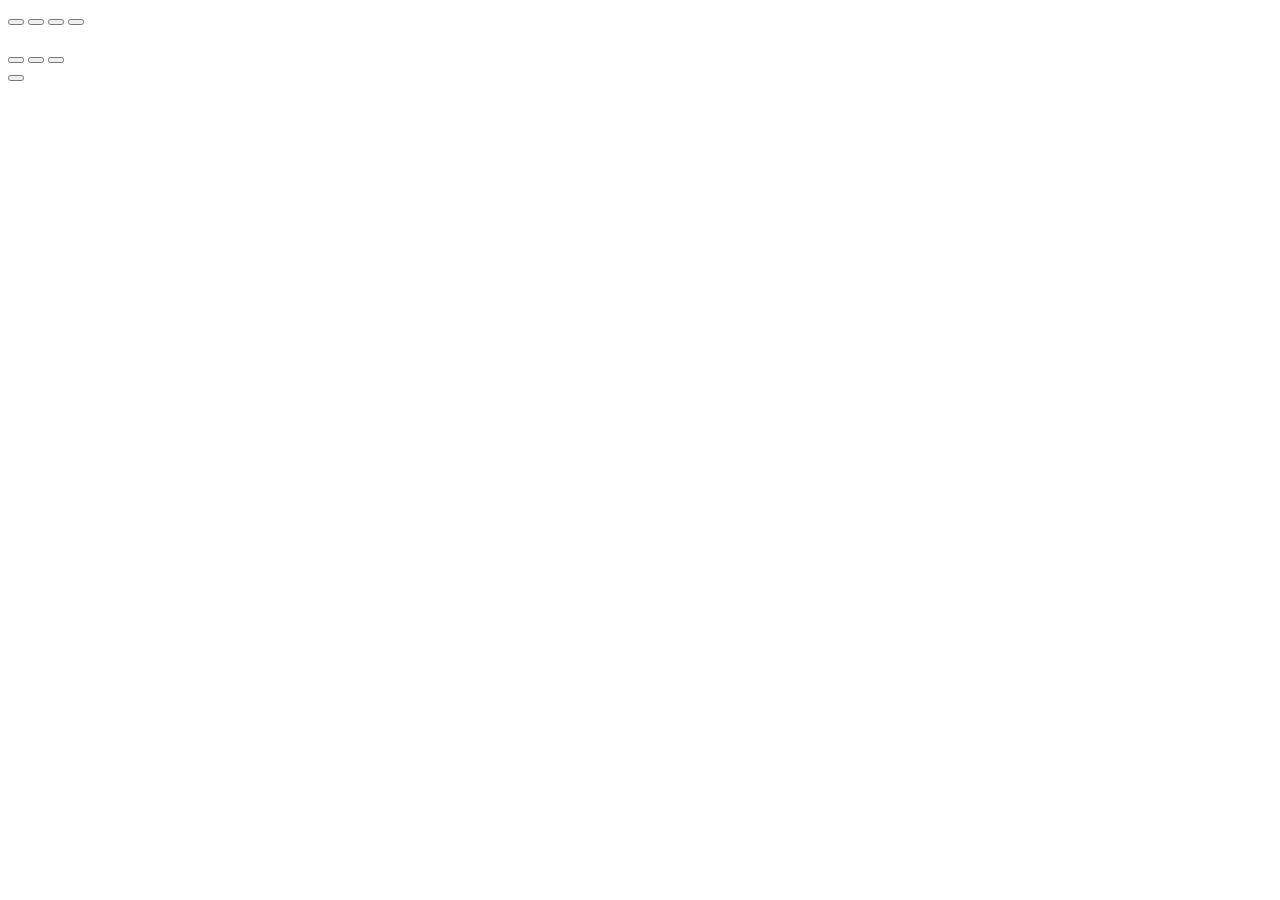
==== bridge/web/static/index.html @ 189fe4c6 "Phase 9: dashboard va cau hinh bridge/web/views.py lap du lieu (doc DB, gan nhan, sap xep, tinh chi " ====
<!doctype html>
<html lang="vi">
<head>
<meta charset="utf-8">
<meta name="viewport" content="width=device-width,initial-scale=1">
<title>MT5 Copy Bridge</title>
<link rel="stylesheet" href="/static/app.css">
</head>
<body>
<!-- Khong co chuoi tieng Viet nao trong file nay. Moi nhan do /api gui xuong tu
     bridge/labels_vi.py (D-16), nen doi cach goi mot khai niem chi phai sua mot cho. -->
<header id="thanh-trang-thai">
  <span id="app-title"></span>
  <span id="run-mode" class="badge"></span>
  <span id="agents"></span>
  <span id="dong-ho"></span>
</header>

<nav>
  <button data-man="tong-quan" class="tab active"></button>
  <button data-man="sai-lech" class="tab"></button>
  <button data-man="cau-hinh" class="tab"></button>
  <button data-man="nhat-ky" class="tab"></button>
</nav>

<main>
  <section id="tong-quan" class="man">
    <div id="chi-so" class="o-chi-so"></div>
    <h2 id="tieu-de-cap"></h2>
    <table id="bang-cap"><thead><tr id="dau-bang"></tr></thead><tbody></tbody></table>

    <div class="dieu-khien">
      <div class="thuong-ngay">
        <button id="nut-pause-new"></button>
        <button id="nut-stop-sync"></button>
        <button id="nut-resume" class="chinh"></button>
      </div>
      <!-- Tach khoi cum nut thuong ngay, can ve phia doi dien, vien do:
           dat canh nhau la som muon cung co ngay bam nham. -->
      <div class="khan-cap">
        <button id="nut-emergency" class="nguy-hiem"></button>
      </div>
    </div>
  </section>

  <section id="sai-lech" class="man an">
    <h2 id="tieu-de-sai-lech"></h2>
    <div id="nhom-safe"></div>
    <div id="nhom-decision"></div>
    <p id="khong-sai-lech" class="trong"></p>
  </section>

  <section id="cau-hinh" class="man an">
    <h2 id="tieu-de-cau-hinh"></h2>
    <div id="noi-dung-cau-hinh"></div>
  </section>

  <section id="nhat-ky" class="man an">
    <h2 id="tieu-de-nhat-ky"></h2>
    <div id="danh-sach-alert"></div>
  </section>
</main>

<dialog id="hop-xac-nhan">
  <p id="xac-nhan-loi"></p>
  <input id="xac-nhan-go" type="text" autocomplete="off">
  <div>
    <button id="xac-nhan-huy"></button>
    <button id="xac-nhan-ok" class="nguy-hiem"></button>
  </div>
</dialog>

<script src="/static/app.js"></script>
</body>
</html>
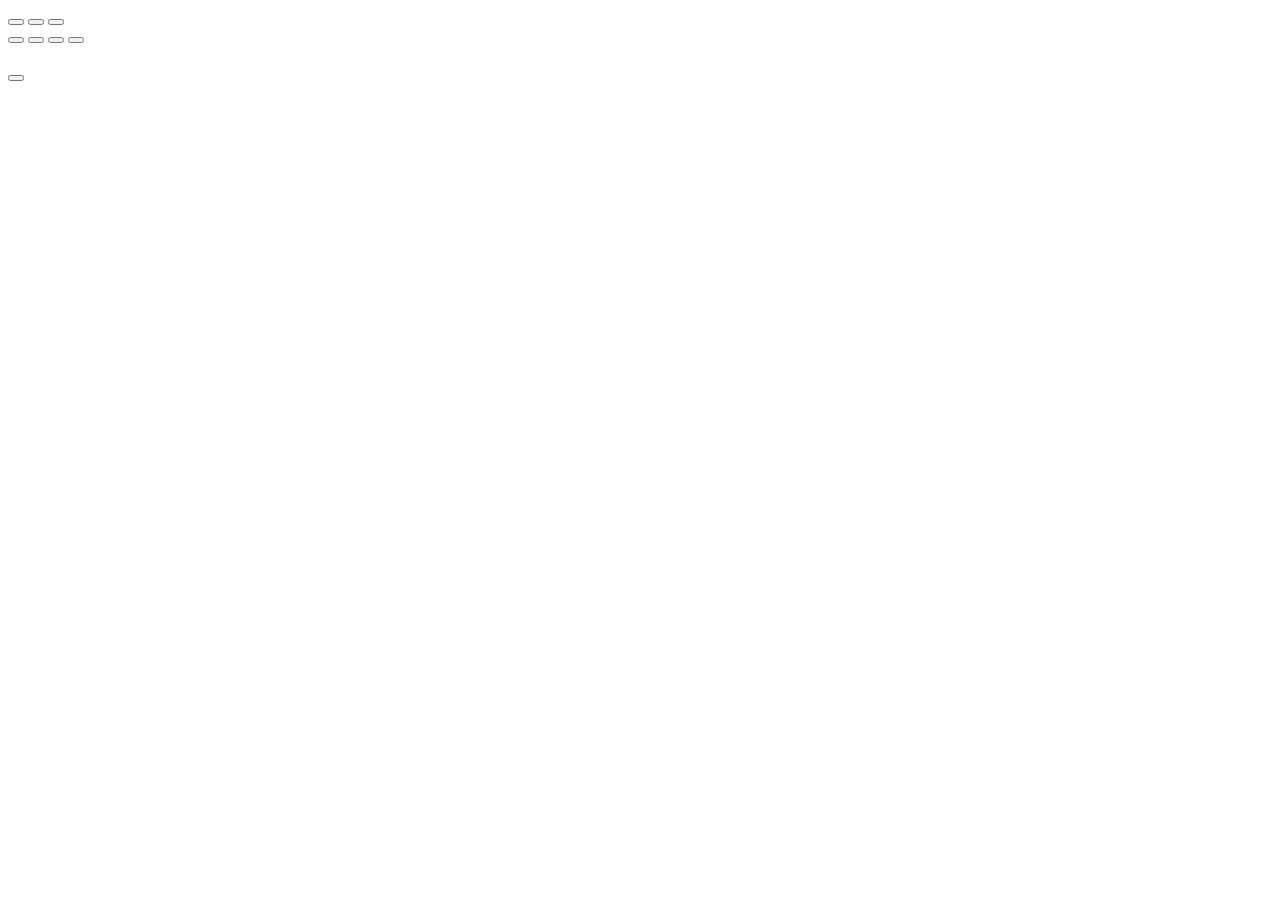
==== commit 5d391cc2: "Nut doi che do len thanh tren cung; ma client tu goi y theo day CL-NN - Ba nut Tam dung / Dung dong " ====
--- a/bridge/web/static/index.html
+++ b/bridge/web/static/index.html
@@ -12,6 +12,15 @@
 <header id="thanh-trang-thai">
   <span id="app-title"></span>
   <span id="run-mode" class="badge"></span>
+  <!-- Ba nut doi che do nam NGAY CANH nhan trang thai, tren moi man hinh. Truoc day chung nam
+       cuoi tab Tong quan, duoi bang cap lenh: co bang dai la chung tut xuong duoi man hinh va
+       nguoi van hanh khong tim thay thu can bam nhat. Nut dong khan cap thi KHONG len day --
+       no o lai cuoi trang, tach rieng, vi bam nham no la dong het vi the. -->
+  <span id="dieu-khien-mode">
+    <button id="nut-pause-new"></button>
+    <button id="nut-stop-sync"></button>
+    <button id="nut-resume" class="chinh"></button>
+  </span>
   <span id="agents"></span>
   <span id="dong-ho"></span>
 </header>
@@ -29,14 +38,10 @@
     <h2 id="tieu-de-cap"></h2>
     <table id="bang-cap"><thead><tr id="dau-bang"></tr></thead><tbody></tbody></table>
 
+    <!-- Tach hai cum nut ra hai cho khac han nhau: doi che do la viec thuong ngay (tren thanh
+         tren cung), con dong khan cap thi o day, cuoi trang, vien do. Dat canh nhau la som muon
+         cung co ngay bam nham. -->
     <div class="dieu-khien">
-      <div class="thuong-ngay">
-        <button id="nut-pause-new"></button>
-        <button id="nut-stop-sync"></button>
-        <button id="nut-resume" class="chinh"></button>
-      </div>
-      <!-- Tach khoi cum nut thuong ngay, can ve phia doi dien, vien do:
-           dat canh nhau la som muon cung co ngay bam nham. -->
       <div class="khan-cap">
         <button id="nut-emergency" class="nguy-hiem"></button>
       </div>
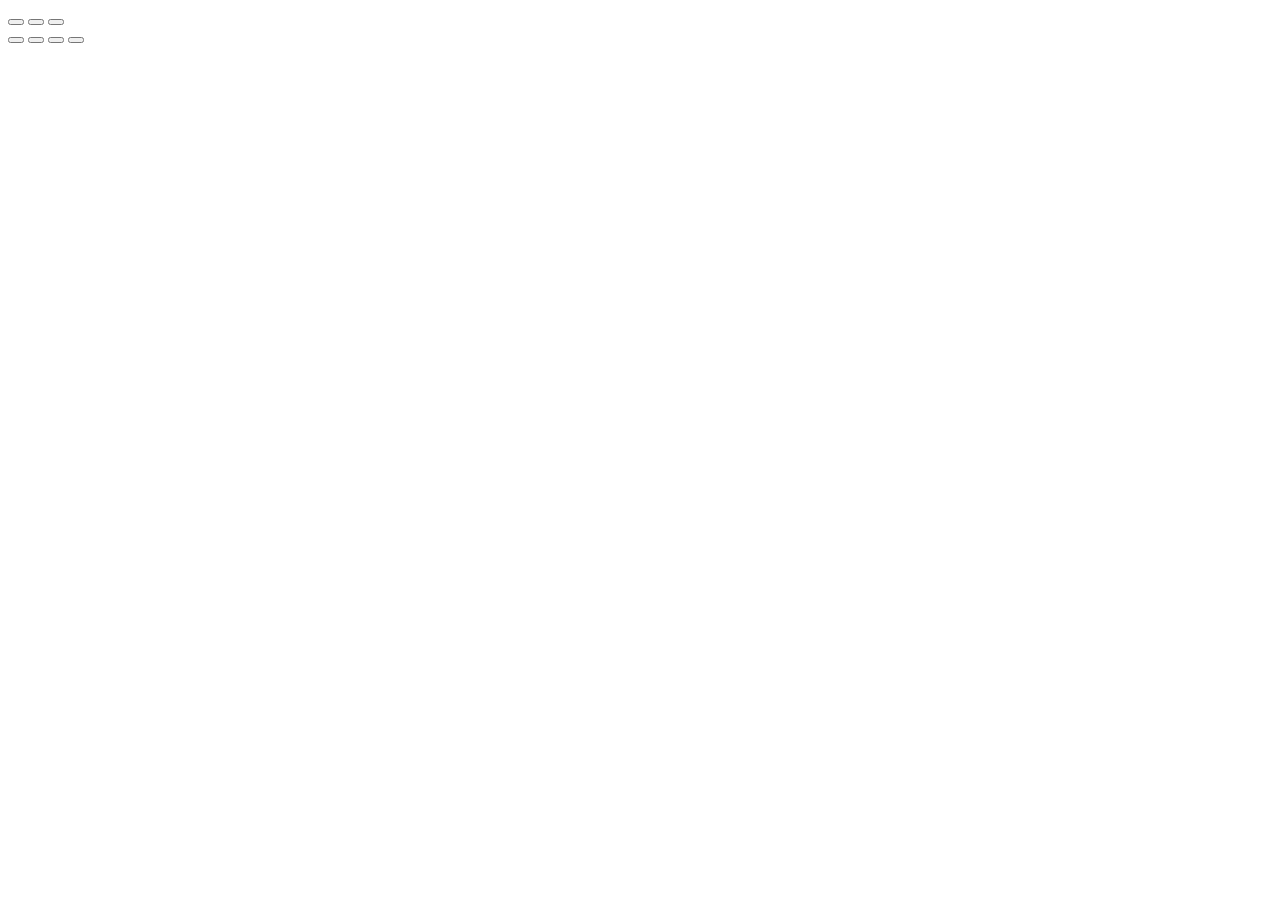
==== commit 694bd5e8: "Nut dat lai hai muc; go han duong dong khan cap khoi dashboard (D-33) DAT LAI -- hai muc vi co hai c" ====
--- a/bridge/web/static/index.html
+++ b/bridge/web/static/index.html
@@ -14,8 +14,7 @@
   <span id="run-mode" class="badge"></span>
   <!-- Ba nut doi che do nam NGAY CANH nhan trang thai, tren moi man hinh. Truoc day chung nam
        cuoi tab Tong quan, duoi bang cap lenh: co bang dai la chung tut xuong duoi man hinh va
-       nguoi van hanh khong tim thay thu can bam nhat. Nut dong khan cap thi KHONG len day --
-       no o lai cuoi trang, tach rieng, vi bam nham no la dong het vi the. -->
+       nguoi van hanh khong tim thay thu can bam nhat. -->
   <span id="dieu-khien-mode">
     <button id="nut-pause-new"></button>
     <button id="nut-stop-sync"></button>
@@ -38,14 +37,6 @@
     <h2 id="tieu-de-cap"></h2>
     <table id="bang-cap"><thead><tr id="dau-bang"></tr></thead><tbody></tbody></table>
 
-    <!-- Tach hai cum nut ra hai cho khac han nhau: doi che do la viec thuong ngay (tren thanh
-         tren cung), con dong khan cap thi o day, cuoi trang, vien do. Dat canh nhau la som muon
-         cung co ngay bam nham. -->
-    <div class="dieu-khien">
-      <div class="khan-cap">
-        <button id="nut-emergency" class="nguy-hiem"></button>
-      </div>
-    </div>
   </section>
 
   <section id="sai-lech" class="man an">
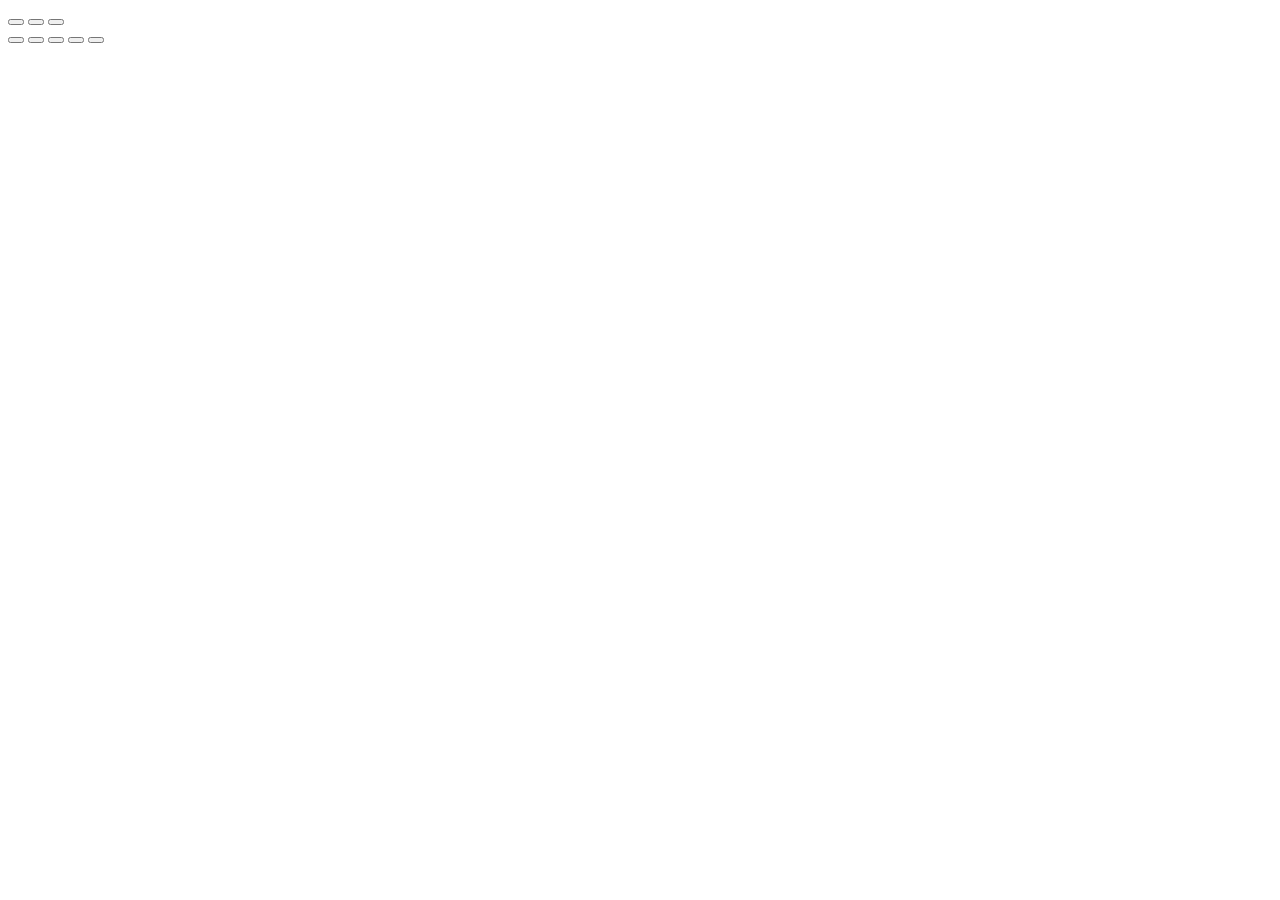
==== commit 73081800: "Tab Huong dan: hai danh sach viec tung buoc, tu tich xanh (D-37) Khoi "Can lam" (D-36) noi CAI GI co" ====
--- a/bridge/web/static/index.html
+++ b/bridge/web/static/index.html
@@ -26,6 +26,7 @@
 
 <nav>
   <button data-man="tong-quan" class="tab active"></button>
+  <button data-man="huong-dan" class="tab"></button>
   <button data-man="sai-lech" class="tab"></button>
   <button data-man="cau-hinh" class="tab"></button>
   <button data-man="nhat-ky" class="tab"></button>
@@ -37,6 +38,13 @@
     <h2 id="tieu-de-cap"></h2>
     <table id="bang-cap"><thead><tr id="dau-bang"></tr></thead><tbody></tbody></table>
 
+  </section>
+
+  <!-- Huong dan tung buoc. Cai dat xong, script mo san /#huong-dan, nen day thuong la trang
+       dau tien nguoi dung nhin thay. -->
+  <section id="huong-dan" class="man an">
+    <h2 id="tieu-de-huong-dan"></h2>
+    <div id="noi-dung-huong-dan"></div>
   </section>
 
   <section id="sai-lech" class="man an">
